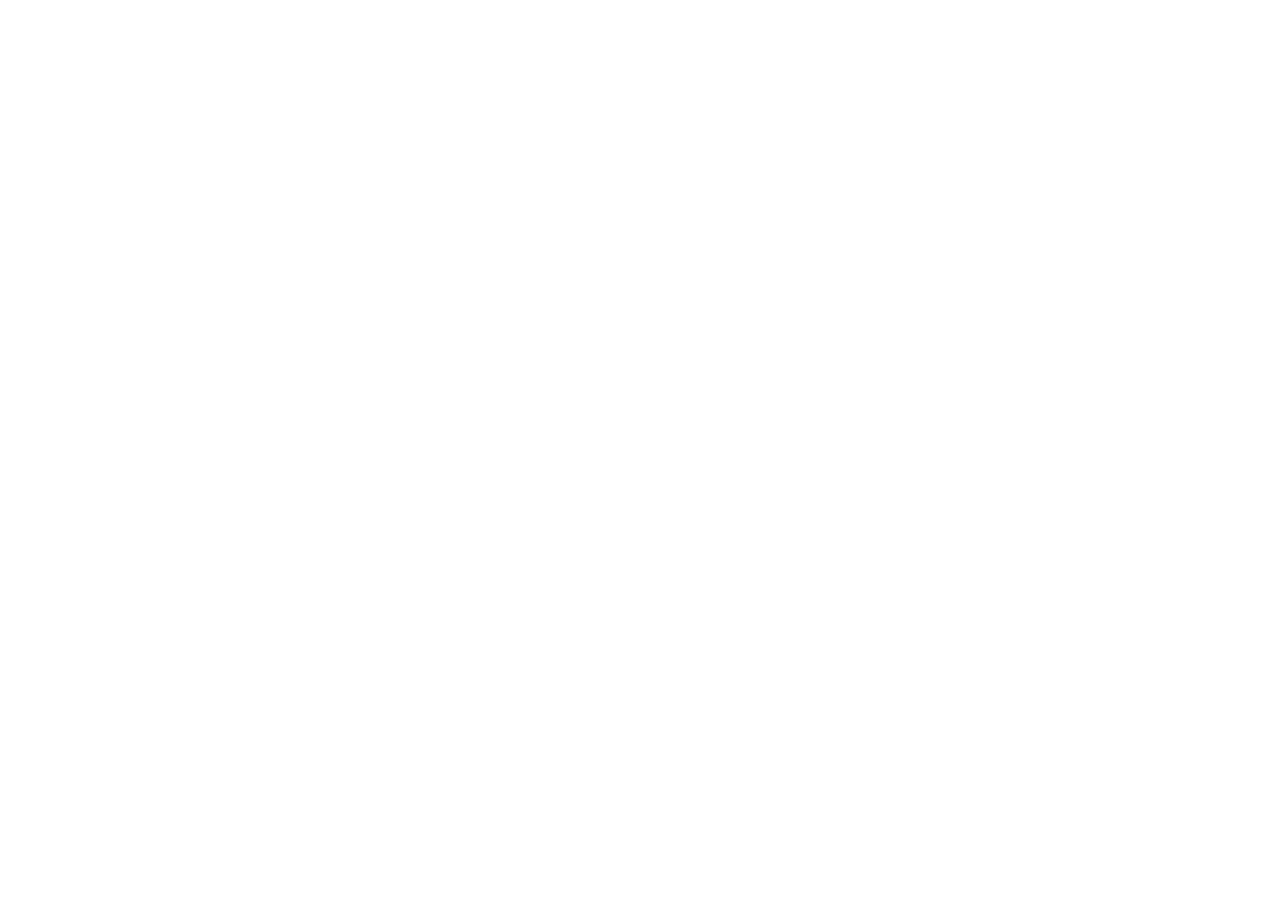
==== detail.html @ 6e76b9c9 "first commit" ====
<!DOCTYPE html>
<html lang="en">
<head>
    <meta charset="UTF-8">
    <meta name="viewport" content="width=device-width, initial-scale=1.0">
    <title>Detail Page</title>
</head>
<body>
    
</body>
</html>
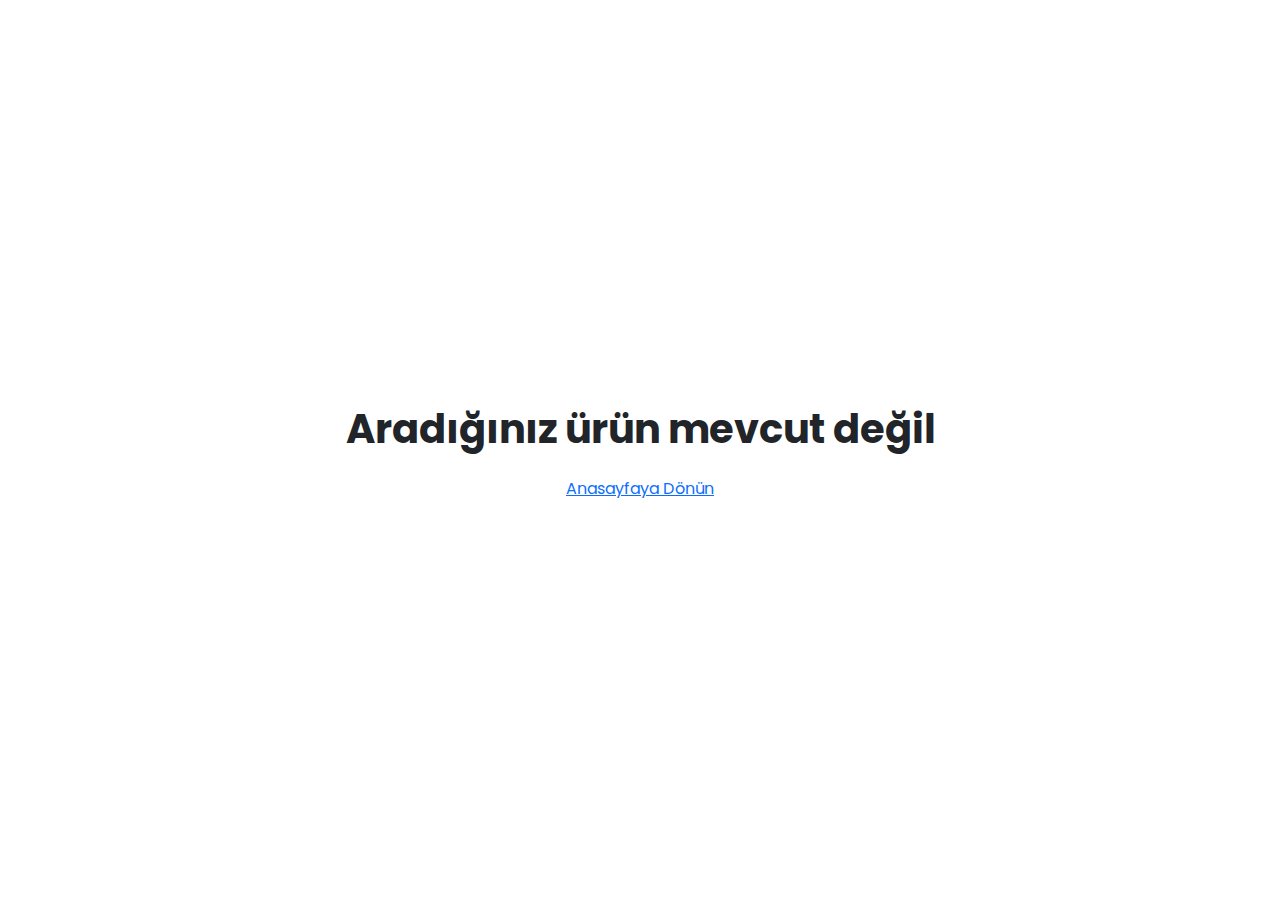
==== commit 7d49badc: "qr-menu finished" ====
--- a/detail.html
+++ b/detail.html
@@ -1,11 +1,26 @@
 <!DOCTYPE html>
 <html lang="en">
+
 <head>
     <meta charset="UTF-8">
     <meta name="viewport" content="width=device-width, initial-scale=1.0">
+    <link href="https://cdn.jsdelivr.net/npm/bootstrap@5.3.3/dist/css/bootstrap.min.css" rel="stylesheet"
+        integrity="sha384-QWTKZyjpPEjISv5WaRU9OFeRpok6YctnYmDr5pNlyT2bRjXh0JMhjY6hW+ALEwIH" crossorigin="anonymous">
+    <link rel="stylesheet" href="style.css">
     <title>Detail Page</title>
 </head>
+
 <body>
-    
+
+    <div id="outlet" style="max-width: 900px" class="container my-5 d-flex flex-column gap-4 px-5">
+
+
+    </div>
+
+
+
+    <!-- ? js bağlantı -->
+    <script src="./js/detail.js" type="module"></script>
 </body>
+
 </html>--- a/style.css
+++ b/style.css
@@ -0,0 +1,60 @@
+/*  ? google fonts */
+@import url('https://fonts.googleapis.com/css2?family=Indie+Flower&family=Poppins:ital,wght@0,100;0,200;0,300;0,400;0,500;0,600;0,700;0,800;0,900;1,100;1,200;1,300;1,400;1,500;1,600;1,700;1,800;1,900&display=swap');
+
+body{
+    font-family: "Poppins", sans-serif;
+
+}
+
+.heading{
+    font-family: "Indie Flower", cursive;
+    text-align: center;
+    margin-top: 50px;
+    font-size: 50px;
+}
+
+#menu-list{
+    display: grid;
+    padding: 40px 160px 0;
+    justify-content: center;
+    grid-template-columns: repeat(auto-fit,minmax(400px,1fr));
+}
+
+#card img{
+    width: 160px;
+    height: 100px;
+    object-fit: cover;
+}
+
+@media(max-width:760px){
+    #car{
+        max-width: 400px;
+    }
+    #card img{
+        width: 100%;
+        height: 240px;
+    }
+}
+
+#buttons{
+    label{
+        
+        padding: 5px 10px;
+        border: 1px solid rgb(37, 33,33);
+        border-radius: 5px;
+        cursor: pointer;
+        transition: all 0.3s;
+        &:hover{
+            background-color: black;
+            color: white;
+        }
+    }
+    input{
+        display: none;
+    }
+    /* ? inputları tıklananı renk verdi */
+    div:has(input:checked) label{
+        background-color: black;
+        color: white;
+    }
+}
